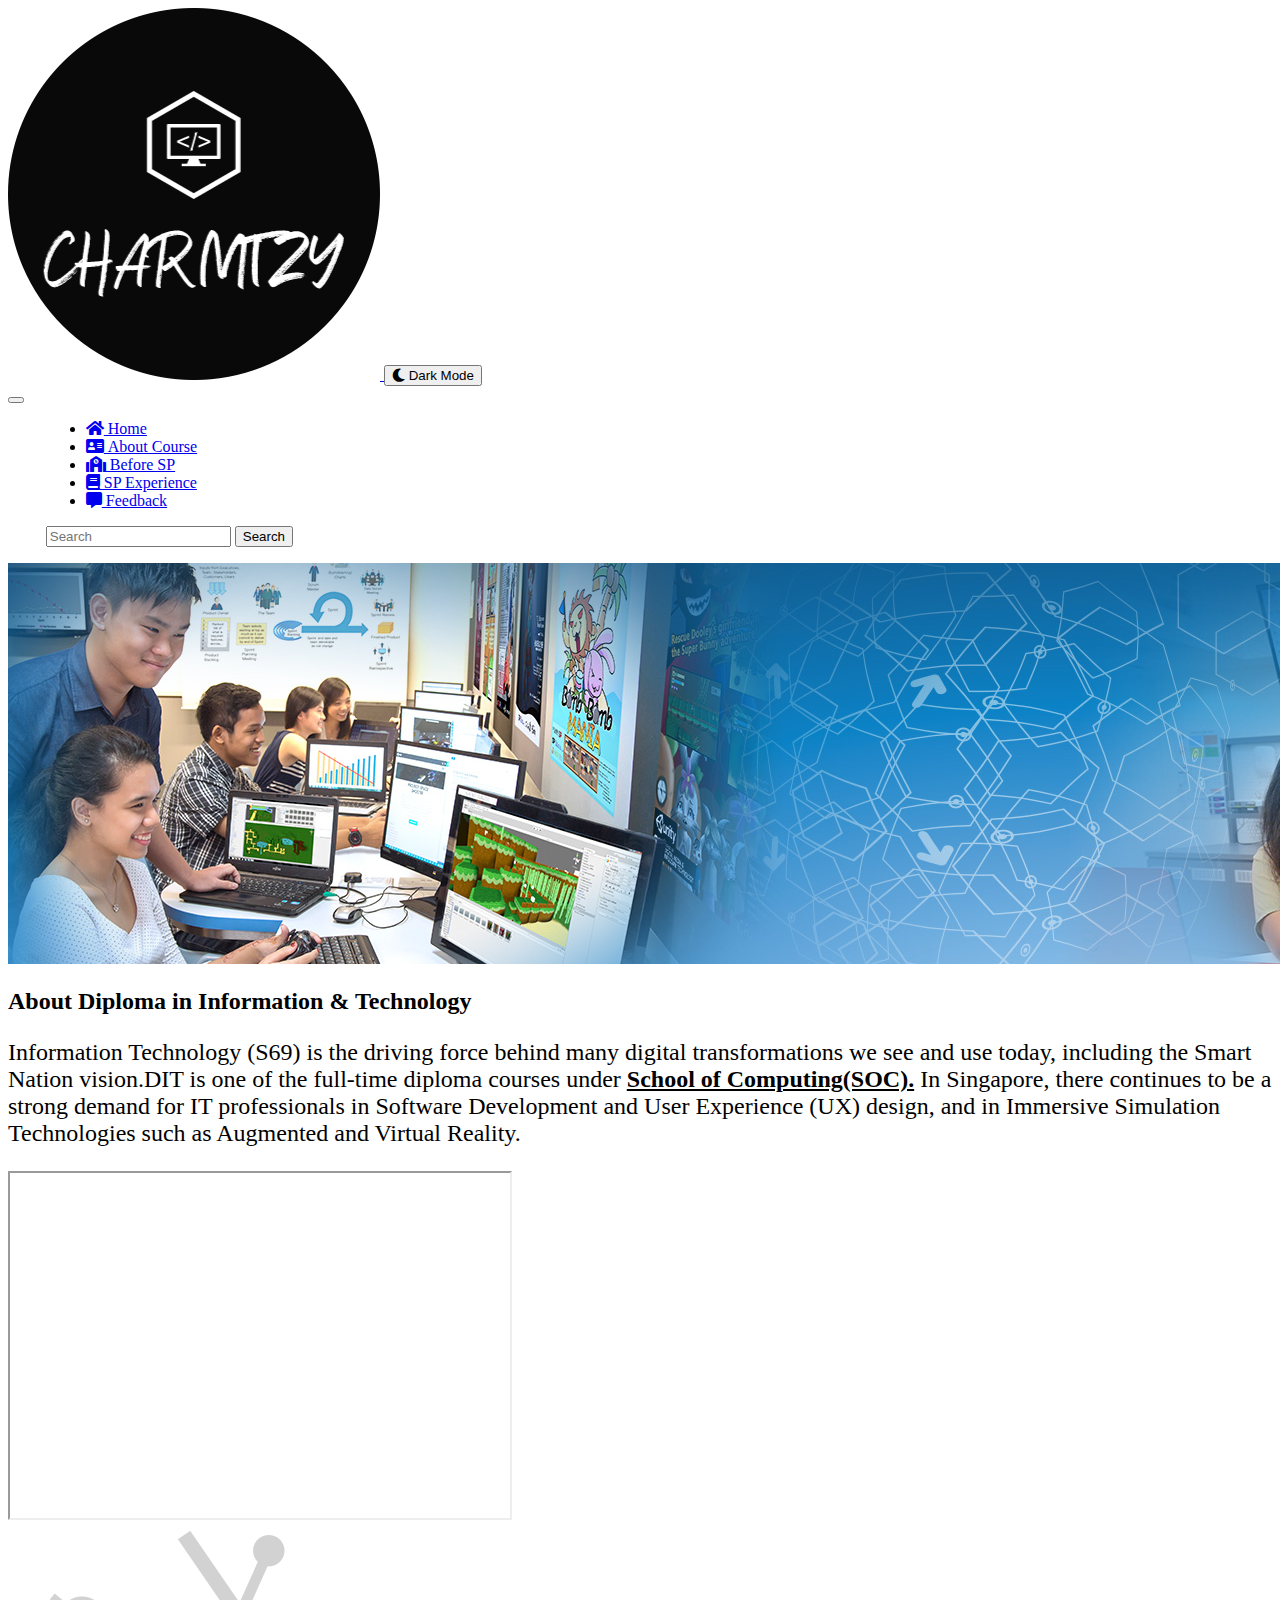
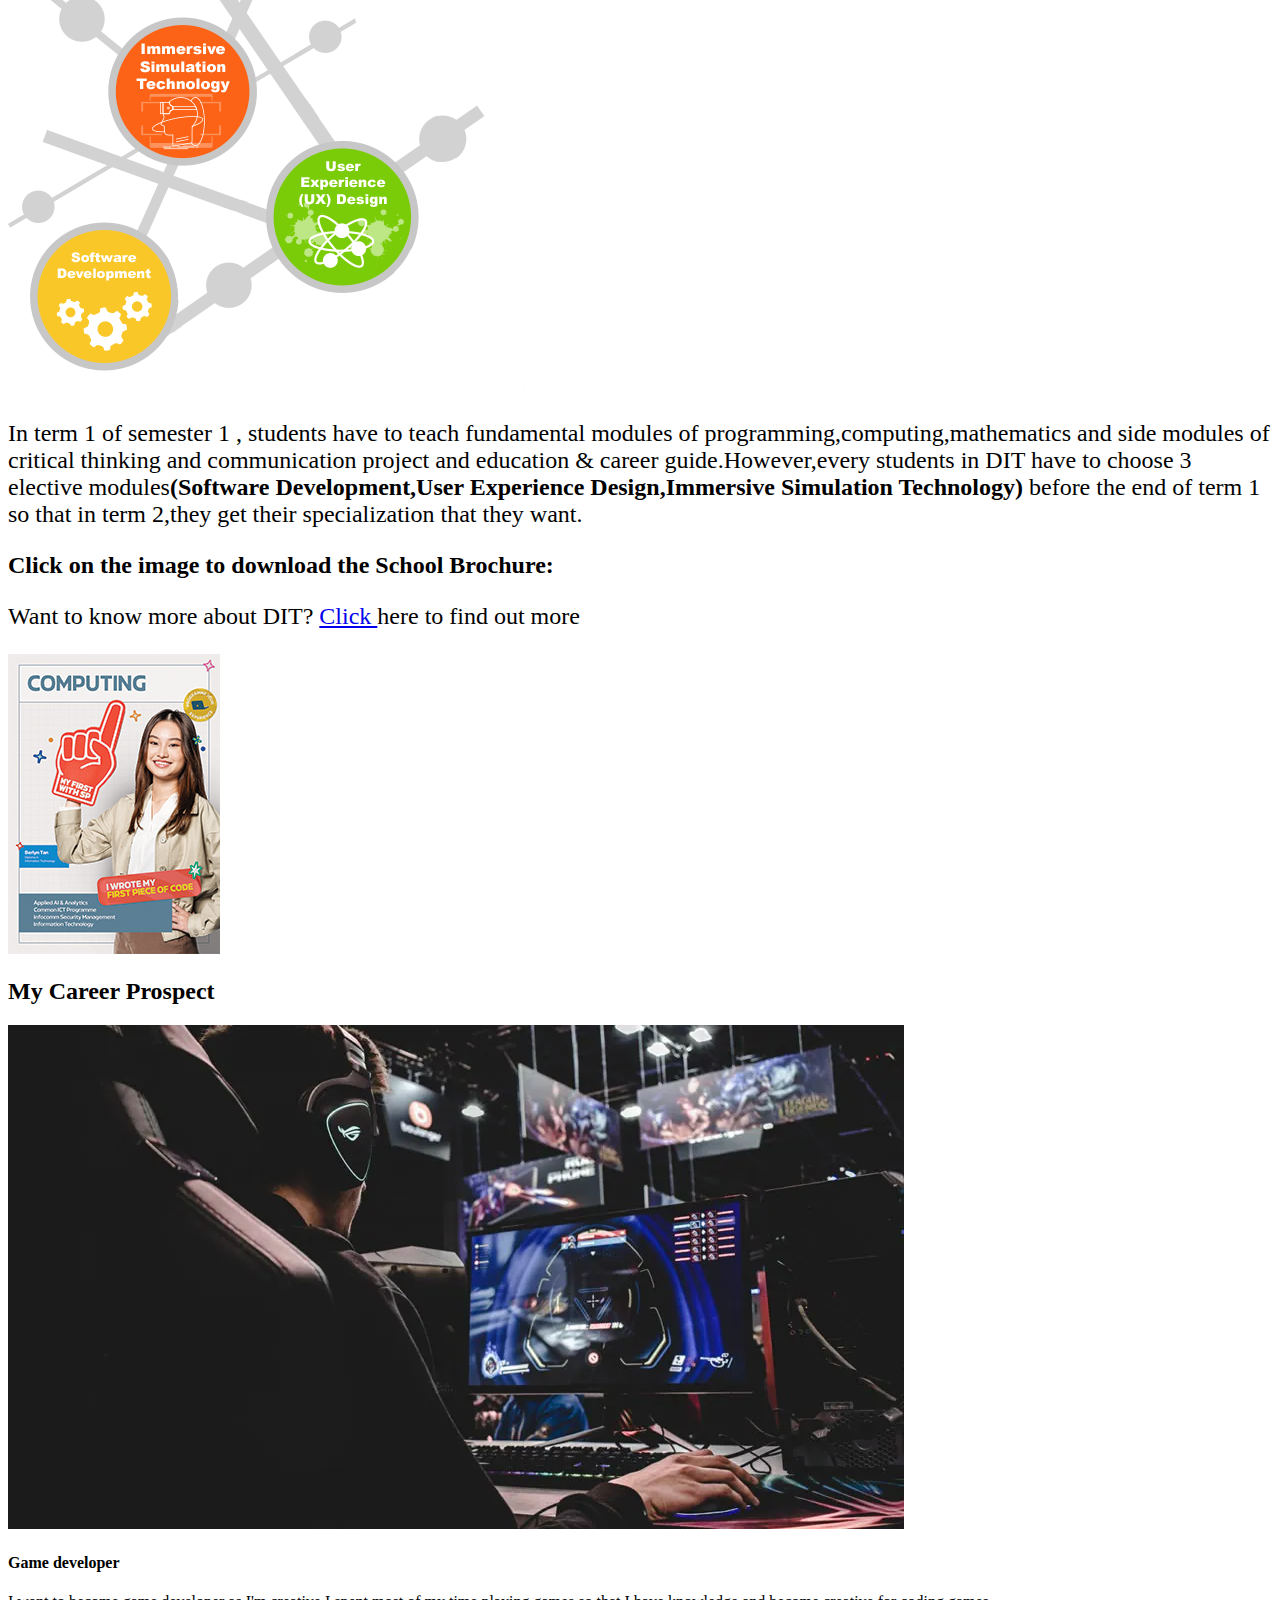
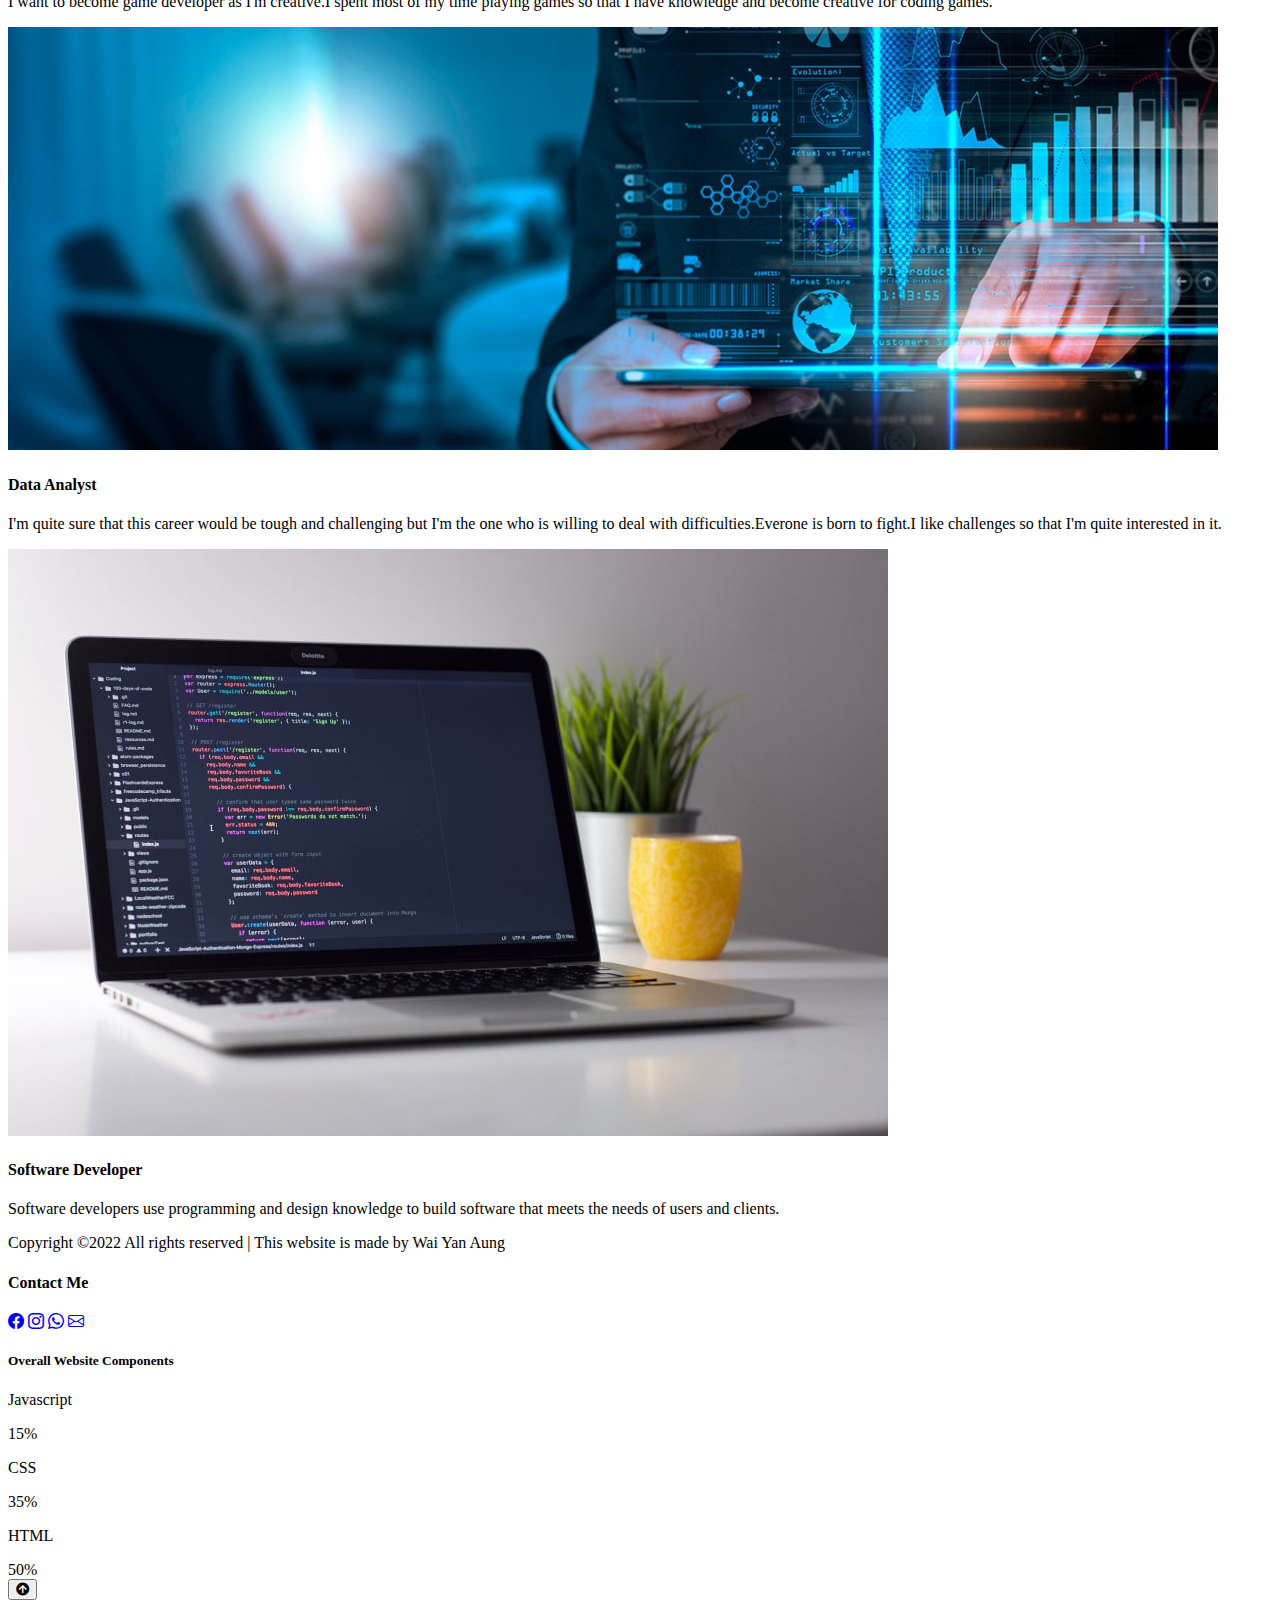
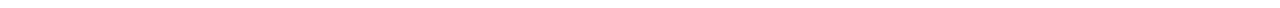
==== about.html @ 0ea8e31c "Add files via upload" ====
<!DOCTYPE html>
<html lang="en" dir="ltr">
  <!-- Image Credit
  looka Logo creator from Google
  SP photo from Education Website -->

  <head>
    <meta charset="utf-8" />
    <title>DIT🤩</title>
    <!-- Icon for webiste 16x16 -->
    <link rel="shortcut icon" href="./Graphics/Home/icon.jpg" />
    <meta name="viewport" content="width=device-width, initial-scale=1.0" />
    <link rel="stylesheet" href="css/style.css" />
    <!-- Bootstrap link to place items -->
    <link
      href="https://cdn.jsdelivr.net/npm/bootstrap@5.2.0-beta1/dist/css/bootstrap.min.css"
      rel="stylesheet"
      integrity="sha384-0evHe/X+R7YkIZDRvuzKMRqM+OrBnVFBL6DOitfPri4tjfHxaWutUpFmBp4vmVor"
      crossorigin="anonymous"
    />
    <link
      rel="stylesheet"
      href="https://cdnjs.cloudflare.com/ajax/libs/font-awesome/5.15.4/css/all.min.css"
    />
    <link rel="stylesheet" href="https://cdn.jsdelivr.net/npm/bootstrap-icons@1.9.1/font/bootstrap-icons.css">
    <script
      src="https://cdn.jsdelivr.net/npm/bootstrap@5.2.0-beta1/dist/js/bootstrap.bundle.min.js"
      integrity="sha384-pprn3073KE6tl6bjs2QrFaJGz5/SUsLqktiwsUTF55Jfv3qYSDhgCecCxMW52nD2"
      crossorigin="anonymous"
    ></script>
  </head>

  <body>
    <nav class="navbar navbar-expand-lg navbar-dark bg-dark">
      <div class="container-fluid">
        <div class="navbar-brand">
          <a
            href="https://www.tiktok.com/@charmtzy?_t=8UWC2dqoBMo&_r=1"
            target="_blank"
            class="home-link"
          >
            <img src="./Graphics/Home/logo.png" class="logo" alt="logo"/>
          </a>
          <button onclick="switch_theme('dark')" class="btn btn-light" id="mode">
            <i class="fas fa-moon"></i>&nbsp;Dark Mode
          </button>
        </div>
        <!-- toggle navbar button in the mobile view-->
        <button
          class="navbar-toggler"
          type="button"
          data-bs-toggle="collapse"
          data-bs-target="#navbarColor01"
          aria-controls="navbarColor01"
          aria-expanded="false"
          aria-label="Toggle navigation"
        >
          <span class="navbar-toggler-icon"></span>
        </button>
        <!-- nav elements in the toggle navbar and toggle navbar show them after clicking -->
        <div class="collapse navbar-collapse" id="navbarColor01" style="margin-left: 1cm">
          <!--nav-link hyperlink to the next pages after clicking-->
          <ul class="navbar-nav me-auto mb-2 mb-lg-0">
            <li class="nav-item">
              <a class="nav-link" href="./index.html" aria-current="page">
                <i class="fas fa-home"></i>&nbsp;Home
              </a>
            </li>
            <li class="nav-item">
              <a class="nav-link active" href="./about.html">
                <i class="fas fa-address-card"></i>&nbsp;About Course
              </a>
            </li>
            <li class="nav-item">
              <a class="nav-link" href="./BeforeSP.html"> <i class="fas fa-school fa-1px"></i>&nbsp;Before SP </a>
            </li>
            <li class="nav-item">
              <a class="nav-link" href="./SPexp.html">
                <i class="fas fa-book"></i>&nbsp;SP Experience
              </a>
            </li>
            <li class="nav-item">
              <a class="nav-link" href="./feedback.html">
                <i class="fas fa-comment-alt"></i>&nbsp;Feedback
              </a>
            </li>
          </ul>

          <!-- Search Bar in Navigation bar-->
          <form class="d-flex" role="search">
            <input
              class="form-control me-2"
              type="search"
              id="query"
              placeholder="Search"
              aria-label="Search"
            />
            <button class="btn btn-outline-light" type="button" onclick="google()">Search</button>
          </form>
              <!-- Clock in Navigation Bar -->
              <div class="main">
                <div class="clockContainer">
                <p id="date"></p>
                <p id="time"></p>
                <span id="hours" class="clockpart"></span>
                <span id="colon1" class="clockmin"></span>
                <span id="minutes" class="clockpart"></span>
                <span id="colon2" class="clockmin"> </span>
                <span id="seconds" class="clockpart"></span>
                <span id="ampm" class="clockpart"></span>
                </div>
                </div>

        </div>
      </div>
    </nav>
    <!--End of  navigation bar -->

<!-- page image -->
    <img src="./Graphics/about/img1.jpg" class="img-fluid" alt="DIT">

    <!-- About Course with youtube video  -->
    <div class="container-fluid DIT text-md-center pb-3">
        <h2 ><strong>About Diploma in Information & Technology</strong></h2>
        <p  style="font-size:24px ">Information Technology (S69) is the driving force behind many
        digital transformations we see and use today, including the Smart Nation vision.DIT is one
        of the full-time diploma courses under
        <a href="https://www.sp.edu.sg/soc" target="_blank" style="color: black">
        <strong>School of Computing(SOC).</strong></a>
        In Singapore, there continues to be a strong demand for IT professionals in Software 
        Development and User Experience (UX) design, and in Immersive Simulation Technologies 
        such as Augmented and Virtual Reality.</p>
        <!--  YouTube Video -->
        <iframe  width="500" height="345" src="https://youtube.com/embed/0rhYZijahk8">
        </iframe>
      </div>
    <!-- End of about course -->

    <!-- course highlight -->
    <div class="container-fluid course-high text-center p-3">
      <!-- Stack the columns on mobile by making one full-width and the other half-width -->
      <div class="row">
        <div class=" col">
          <img src="./Graphics/about/img2.png" alt="Course Highlight">
        </div>
        <div class="col">
          <p class="high-words" style="font-size:24px">In term 1 of semester 1 , students have to teach
          fundamental modules of programming,computing,mathematics and side modules of critical thinking
          and communication project and education & career guide.However,every students in DIT have to
          choose 3 elective modules<strong>(Software Development,User Experience Design,Immersive 
          Simulation Technology)</strong> before the end of term 1 so that in term 2,they get their 
          specialization that they want.</p>
        </div>
      </div>
    </div>

    <!-- cover for School Brochure -->
    <div class="container-fluid Brochure text-center p-3">
      <div class="row">
        <div class="col-md-8 p-3 ">
          <p style="font-size:24px">
          <strong>Click on the image to download the School Brochure:
        </strong>
        </p>
        <p style="font-size:24px">
        Want to know more about DIT?
        <a href="https://www.sp.edu.sg/soc/courses/full-time-diplomas/information-technology" target="_blank">Click </a> here to find out more
        </p>


        </div>
        <div class="col-6 col-md-4 p-3">
        <a href="https://www-sp-edu-sg-admin.cwp.sg/docs/default-source/publications/academic-brochures/250322_web_schoolbrochure_soc.pdf" target="_blank">
          <img  src="./Graphics/about/cover.jpg" alt="School Brochure">
        </a>
        </div>
      </div>
    </div> 

    <!-- Career Prospect -->
    <div class="container-fluid career text-center p-3">
      <h2>My Career Prospect</h2>
      <div class="row">
        <div class="col-sm-4 GameDev">
          <img  src="./Graphics/about/career2.jpg" alt="Game Development">
          <h4>Game developer</h4>
          <p>I want to become game developer as I'm creative.I spent most of my time playing games so that I have knowledge and become creative
            for coding games.</p>
        </div>

        <div class="col-sm-4 Data">
          <img src="./Graphics/about/career3.jpg" alt="Data Analyst">
          <h4>Data Analyst</h4>
          <p>I'm quite sure that this career would be tough and challenging but I'm the one who is willing to deal with difficulties.Everone is 
            born to fight.I like challenges so that I'm quite interested in it.
          </p>
        </div>

        <div class="col-sm-4 Soft">
          <img src="./Graphics/about/career1.jpg" alt="Software Developer">
          <h4>Software Developer</h4>
          <p>Software developers use programming and design knowledge to build software that meets the needs of users and clients.
          </p>
        </div>

      </div>
    </div>
<!-- Footer -->
    <footer>
      <div class="container-fluid p-0">
        <div class="row text-left">
          <div class="col-md-5 col-sm-5">
            <p>Copyright ©2022 All rights reserved | This website is made by
              <span> Wai Yan Aung</span>
            </p>
          </div>

          <div class="col-md-2 col-sm-12">
            <h4 class="text-light">Contact Me </h4>
            <div class="column text-light">
              <a href="https://www.facebook.com/profile.php?id=100025060720474" class="bi bi-facebook" target="_blank"></a>
              <a href="https://www.instagram.com/stay_free04/" class="bi bi-instagram" target="_blank"></a>
              <a href="https://wa.me/6588779884?text=" class="bi bi-whatsapp" target="_blank"></a>
              <a href="mailto:WAIYAN.22@ichat.sp.edu.sg" class="bi bi-envelope" target="_blank"></a>
            </div>
          </div>

  <!-- Progress bar -->  
          <div class="col-md-4 col-sm-12">
            <h5 class="text-light">Overall Website Components</h5>
            <p>Javascript</p>
            <div class="progress">
              <div class="progress-bar" role="progressbar" aria-label="Example with label" style="width: 15%;" aria-valuenow="15" aria-valuemin="0" aria-valuemax="100">15%</div>
            </div>
            <p>CSS</p>
            <div class="progress">
              <div class="progress-bar bg-success" role="progressbar" aria-label="Success example" style="width: 35%" aria-valuenow="35" aria-valuemin="0" aria-valuemax="100">35%</div>
            </div>
            <p>HTML</p>
            <div class="progress">
              <div class="progress-bar bg-info" role="progressbar" aria-label="Info example" style="width: 50%" aria-valuenow="50" aria-valuemin="0" aria-valuemax="100">50%</div>
            </div>
          </div>
        </div>
      </div>
    </footer>
      <!-- End of Progress bar -->  
<!-- End of footer  -->

  <button onclick="scrollToTop()" class="btn rounded-circle btn-outline-info scrollToTop"><i class="fas fa-arrow-circle-up"></i></button>
    <script src="./javascript/index.js"></script>
    
    </body>
    </html>
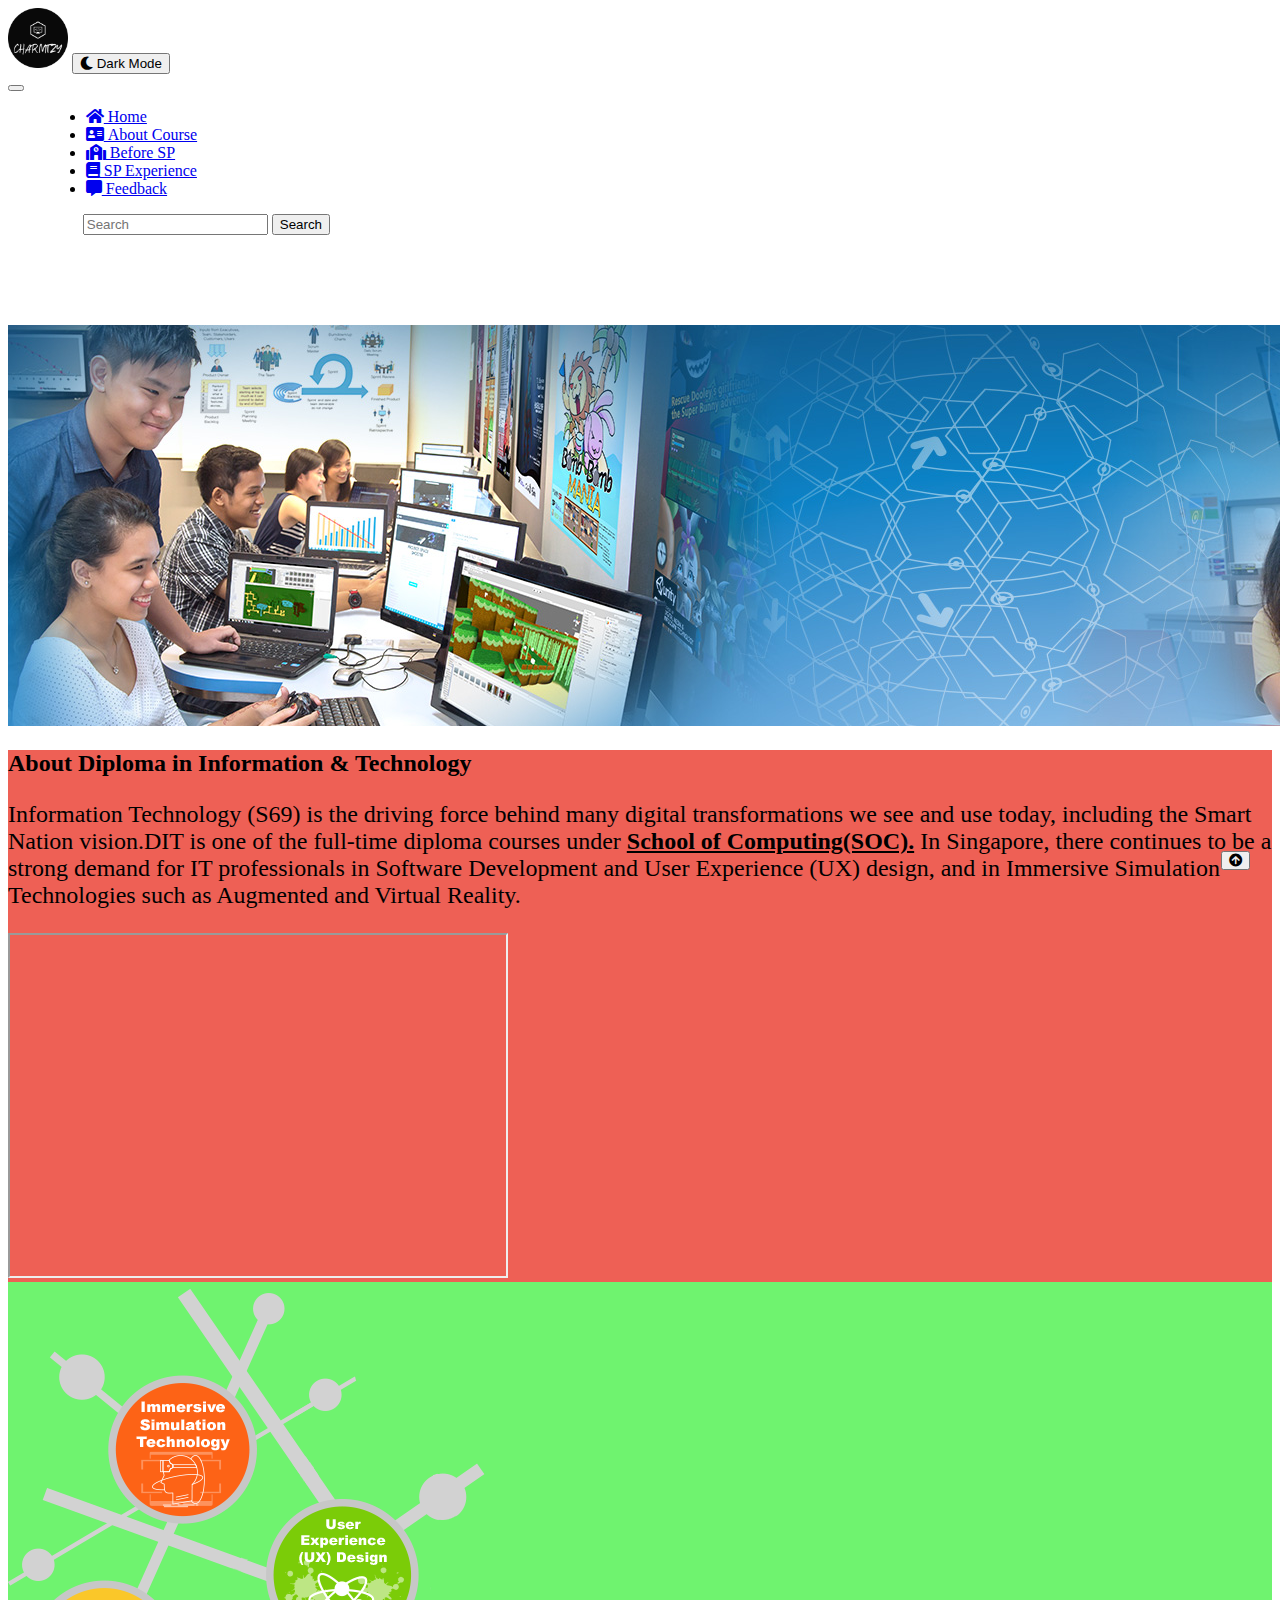
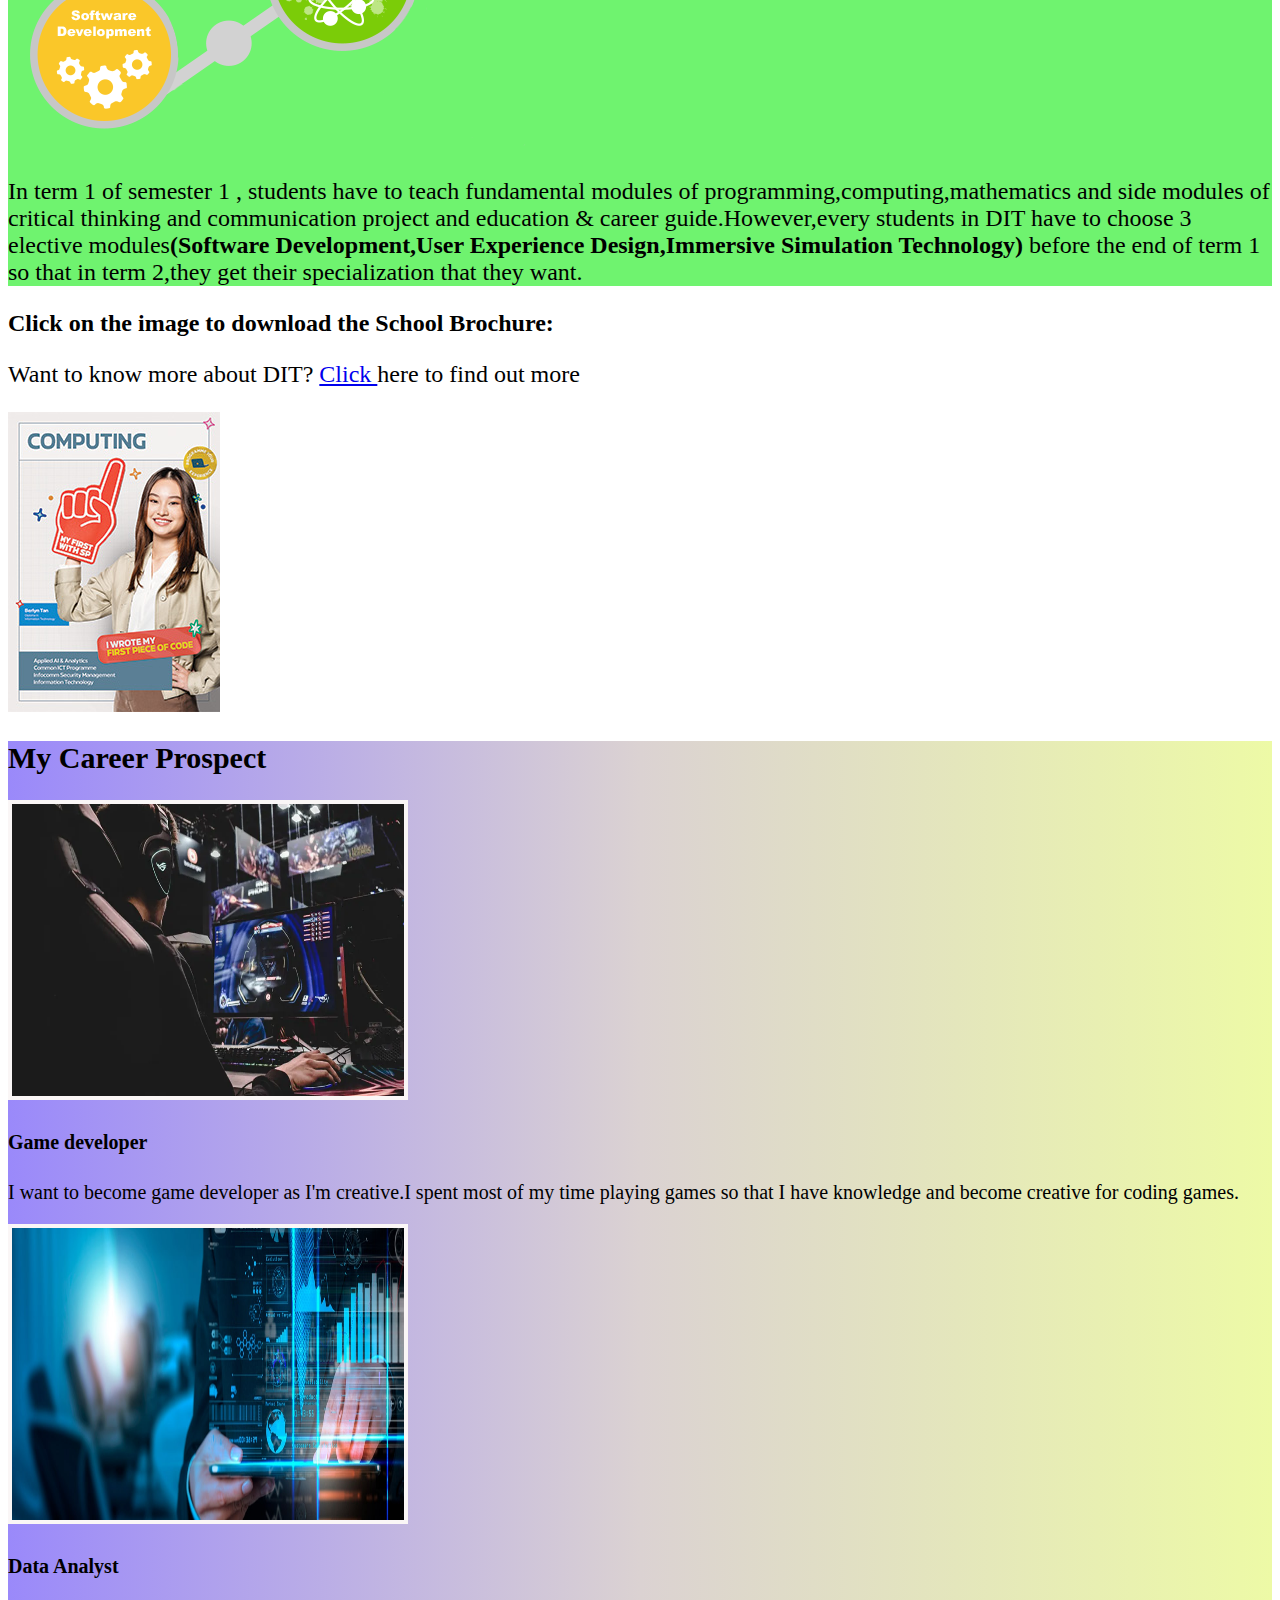
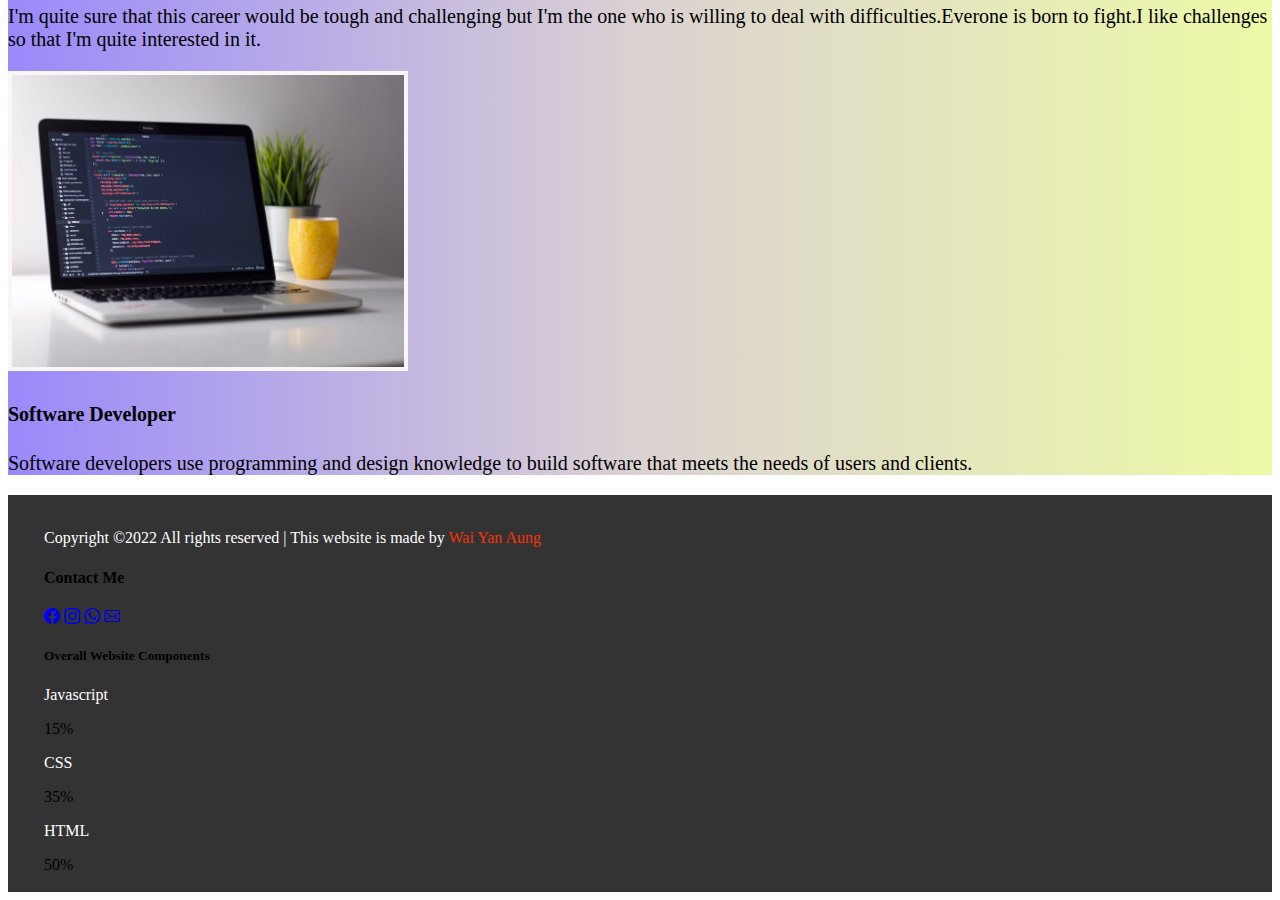
==== commit 930c73f5: "Update about.html" ====
--- a/about.html
+++ b/about.html
@@ -10,7 +10,7 @@
     <!-- Icon for webiste 16x16 -->
     <link rel="shortcut icon" href="./Graphics/Home/icon.jpg" />
     <meta name="viewport" content="width=device-width, initial-scale=1.0" />
-    <link rel="stylesheet" href="css/style.css" />
+    <link rel="stylesheet" href="./CSS/style.css" />
     <!-- Bootstrap link to place items -->
     <link
       href="https://cdn.jsdelivr.net/npm/bootstrap@5.2.0-beta1/dist/css/bootstrap.min.css"
@@ -251,4 +251,4 @@
     <script src="./javascript/index.js"></script>
     
     </body>
-    </html>+    </html>
--- a/CSS/style.css
+++ b/CSS/style.css
@@ -0,0 +1,663 @@
+@charset "utf-8";
+* {
+  box-sizing: border-box;
+}
+
+body {
+  font-family: montserrat;
+  overflow-x: hidden;
+}
+
+/* Table of content for index.html page
+  1.Navigation Bar
+  2.Intro Photo Large
+  3.Intro Photo Writing
+  4.Interest Cards
+  5.Value Cards
+  6.Game
+  7.Footer
+  8.scroll bar
+  9.Back to top button*/
+
+  /* ============
+    Navigation Bar
+   ============ */
+.home-link {
+  background-color: transparent;
+  text-decoration: none;
+}
+
+.home-link:hover {
+  background-color: transparent;
+}
+
+.logo {
+  width: 60px;
+  cursor: pointer;
+}
+
+.nav-item a {
+  width: max-content;
+  border-radius: 5px;
+  margin-right: 20px;
+}
+
+.nav-item a:hover {
+  background: #1b9bff;
+  transition: 0.5s;
+  transform: scale(1.1);
+}
+
+.switch {
+  display: inline;
+  position: relative;
+  width: 60px;
+  height: 34px;
+}
+
+.switch input {
+  opacity: 0;
+  width: 0;
+  height: 0;
+}
+
+/* clock */
+.main {
+  height: 10vh !important;
+  display: flex;
+  align-items: center;
+  flex-direction: column;
+  justify-content: center;
+  width: 80%;
+  padding: 20px;
+  color:black;
+  }
+  
+  .main div {
+  border-radius: 0px;
+  background: #fff;
+  width: 60%;
+  max-width: 450px;
+  height: auto;
+  position: relative;
+  border: 1px white solid;
+  text-align: center;
+  font-size: 18px;
+  }
+
+  .clockpart{
+  padding:0px !important;
+  min-width:10px !important;
+  display: inline-block;
+  }
+  .clockmin{
+  padding:0px !important;
+  width:5px !important;
+  min-width:5px !important;
+  display: inline-block;
+  }
+
+
+/* search  */
+.search-btn {
+  float: right;
+}
+
+/* intro css */
+.intro1{
+  font-size: 40px;
+}
+
+.introX{
+  width:100%;
+  height:300px;
+  background:linear-gradient(to right,rgb(72, 72, 167), rgb(190, 178, 233), rgb(42, 42, 110));
+}
+
+ /* ============
+    Intro Photo Large
+   ============ */ 
+.introphoto img {
+  width: 100%;
+}
+
+/* ============
+    Intro Photo and Writing
+   ============ */
+.grid-1 {
+  display: grid;
+  grid-template-columns: auto auto auto;
+  gap: 50px;
+  justify-content: center;
+}
+
+.grid-1 {
+  padding-top: 80px;
+}
+
+.photo img {
+  margin-top: 10px;
+  width: 140px;
+  height: 140px;
+  border-radius: 70%;
+  margin: 20px;
+  float: left;
+}
+
+.intro {
+  margin-top: 10px;
+  text-align: justify;
+}
+
+/* ============
+    Interest cards
+   ============ */
+
+/* heading of the interest cards */
+header {
+  background: rgba(218, 111, 4, 0.555);
+  display: flex;
+  color: white;
+}
+header:before,
+header:after {
+  content: "";
+  margin: auto 1em;
+  border-bottom: solid 1px;
+  flex: 1;
+}
+h1 {
+  position: relative;
+  padding: 0.25em 1em;
+  overflow: hidden;
+  background: linear-gradient(white, white) no-repeat top center,
+    linear-gradient(white, white) no-repeat bottom center;
+  background-size: calc(100% - 1.7em) 1px;
+
+}
+h1:before,
+h1:after {
+  content: "";
+  position: absolute;
+  top: 0;
+  left: 0;
+  bottom: 0;
+  right: 0;
+  border: solid 1px;
+  border-top: none;
+  border-bottom: none;
+  transform: skew(45deg);
+}
+h1:after {
+  transform: skew(-45deg);
+}
+
+/*Interst Cards Styling */
+.h1 {
+  padding: top 10px;
+}
+
+.d-flex {
+  width: 80%;
+  margin-left: 37px;
+}
+
+.interestsContent .card {
+  box-shadow: -3px 3px 3px 2px rgba(0, 0, 0, 20%), 3px 3px 3px 2px rgba(0, 0, 0, 20%);
+  padding: 0;
+  border-radius: 20px;
+}
+.card1:hover{
+  transform: scale(1.1);
+}
+.card-text{
+  font-size: 20px;
+}
+/* adjusting the size,position and box shadow of img-card */
+.img-comp-container {
+  position: relative;
+  height: 200px;
+  width: 260px;
+  box-shadow: 8px 8px 29px -9px rgba(0, 0, 0, 0.67);
+  border-radius: 25px;
+}
+/* overlap the image1 with same size */
+.img-comp-img {
+  position: absolute;
+  width: auto;
+  height: auto;
+  overflow: hidden;
+}
+
+.img-comp-img img {
+  display: block;
+  border-radius: 25px;
+}
+
+.change_img {
+  background-color: transparent;
+  border-color: transparent;
+}
+
+
+
+/* ============
+    Value cards
+   ============ */
+
+.myvalue{
+text-align:center;
+}
+
+.cover {
+  width: 100%;
+  height: 55vmin;
+  background: url("../Graphics/Home/value.jpg");
+  background-position: -24rem -19rem;
+  background-size: 150%;
+  position: relative;
+}
+
+.cover .overlay {
+  position: absolute;
+  top: 0;
+  left: 0;
+  width: 100%;
+  height: 100%;
+  z-index: 999;
+}
+
+.cover .content {
+  width: 100%;
+  height: 100%;
+  background: rgba(0, 0, 0, 0.7);
+  padding-top: 19vmin;
+}
+
+.cover .content > h2 {
+  font-family: var(--Patua);
+  font-size: 6vmin;
+  color: whitesmoke;
+}
+
+.rect:hover{
+  transform: scale(1.1); 
+}
+.numbers .rect {
+  position: relative;
+  z-index: 1;
+  background: white;
+  color:black;
+  width: 17rem;
+  height: 12rem;
+  padding-top: 3.5vmin;
+  margin: 1rem;
+  border-radius: 0.5em;
+  box-shadow: 1px 2px 50px 0px rgba(255, 0, 0, 0.349);
+}
+
+.numbers {
+  margin-top: -15vmin;
+}
+
+.numbers .rect h1 {
+  font-size: 5rem;
+  color: tomato;
+}
+
+
+/* ============
+    Personalities
+   ============ */
+
+   .section {
+    background: var(--bggradient);
+  }
+
+  .section img{
+    width:50%;
+  }
+  
+  .section .col-md-12 > p {
+    padding: 0 4em;
+    padding-bottom: 2em;
+    color: var(--light-gray);
+    font-size: 3vmin;
+  }
+  /* font name and background color for whole page */
+  :root {
+    --bggradient: linear-gradient(to bottom, #dd2476, #ff512f);
+    --light-gray: rgba(255, 255, 255, 0.877);
+  }
+
+
+/* ============
+    Footer
+   ============ */
+
+footer {
+  background: rgba(5, 5, 5, 0.815);
+  overflow-x: hidden;
+  padding: 2vmin 4vmin;
+}
+footer p{
+  color:white;
+}
+footer p > span {
+  color: #f8320a;
+}
+
+footer input {
+  border: none !important;
+}
+
+footer input::placeholder {
+  color: white !important;
+}
+
+footer .input-group .input-group-text {
+  background: var(--bggradient);
+  border: none;
+}
+
+.sticky {
+  position: fixed;
+  top: 0;
+  width: 100%;
+  background: rgba(111, 45, 45, 0.815);
+  z-index: 9999;
+  transition: all 1.5s ease;
+}
+
+  /* ============
+   Scroll Bar
+   ============ */
+::-webkit-scrollbar{
+  width:15px;
+}
+::-webkit-scrollbar-track{
+  box-shadow:inset 0 0 2px grey;
+  border-radius:10px;
+}
+::-webkit-scrollbar-thumb{
+  background: rgb(133,26,232);
+  background:linear-gradient(180deg,rgba(133,26,232,1)15%,rgba(42,0,255,1)84%);
+  border-radius:10px;
+}
+
+/* Table of content for about.html
+1.career css
+2.DIT */
+
+/*  ============
+ career css
+  ============ */
+  .career{
+    font-size: 20px;
+    background:linear-gradient(to right,rgb(154, 137, 250),rgb(219, 210, 210),rgb(237, 250, 166));
+  }
+
+  .GameDev img{
+    width:400px;
+    height:300px;
+    border:solid 4px rgb(250, 246, 246)
+  }
+  .Data img{
+    width:400px;
+    height:300px;
+    border:solid 4px rgb(250, 246, 246)
+  }
+  .Soft img{
+    width:400px;
+    height:300px;
+    border:solid 4px rgb(250, 246, 246)
+  }
+
+  .DIT{
+    background: #ee6055;
+  }
+  .course-high{
+    background-color: rgb(111, 243, 111);
+  }
+  .detail{
+    background-color: #f52111;
+  }
+  
+/* Table of content for BeforeSP.html
+1.img of sch life
+2.certificates
+3.Friend
+4.Free time 
+ */
+
+/*  ============
+ img of past school
+  ============ */
+  .schlife{
+    background:linear-gradient(to right,rgb(61, 195, 233), rgb(219, 213, 240), rgb(102, 160, 99));
+  }
+  .school{
+    font-size:20px;
+  }
+  .pastschool1 img{
+    border:5px solid white;
+  }
+  .pastschool2 img{
+    width:220px;
+    height:140px;
+    border:5px solid white;
+  }
+
+  /*  ============
+  Certificates
+  ============ */
+
+  .card-title{
+    font-size:20px;
+  }
+  .card-body{
+    background:linear-gradient(to right,rgb(138, 240, 144), rgb(170, 165, 190), rgb(234, 220, 233));
+  }
+
+  /*  ============
+  Friend
+  ============ */
+  .friend{
+    background:linear-gradient(to right,rgb(241, 228, 177), rgb(239, 197, 197), rgb(172, 221, 241));
+  }
+
+  .friend img{
+    width: 200px;
+    height:200px;
+    border:solid 3px rgb(40, 38, 38);
+  }
+
+  .friendT{
+    font-size:20px;
+  }
+
+    /*  ============
+  Free time
+  ============ */
+  .stay-free img{
+    width:300px;
+    height:200px;
+    border: solid 3px rgb(165, 114, 253);
+  }
+  .stay-free p{
+    font-size: 20px;
+  }
+
+
+/* Table of content for SPexp.html
+1.Reason why I joined SP css
+2.CCA
+2.Table
+ */
+
+  /* ============
+  Reason why I joined SP css
+   ============ */
+   .item1{
+    border:5px solid white;
+    margin-top:30px;
+    display: block;
+    margin-left: auto;
+    margin-right: auto;
+    width: 70%;
+   }
+   .item2{
+    padding: 80px 80px;
+    font-size: 20px;
+  }
+  .grid-container{
+    animation-name: grid-container;
+    animation-duration: 10s;
+    animation-iteration-count: infinite;
+    animation-direction: alternate;
+   }
+
+   @keyframes grid-container {
+    0% {
+      background: #ee6055;
+    }
+    25% {
+      background: #60d394;
+    }
+    50% {
+      background: #aaf683;
+    }
+    75% {
+      background: #ffd97d;
+    }
+    100% {
+      background: #ff9b85;
+    }
+  }
+
+   /* ============
+      CCA
+   ============ */
+
+
+    .CCA{
+      background: linear-gradient(#e66465, #9198e5);
+    }
+   .circle-img {
+    width: 220px;
+    height: 220px;
+    border-radius: 70%;
+   }
+
+  /* ============
+  Table
+   ============ */
+
+   .table-responsive-sm{grid-area: table; }
+   .words{
+    grid-area:words;
+    margin: auto;
+    font-size: 20px;
+    margin-left: 5%;
+    margin-right: 5%;
+  }
+   .grid-container1 {
+    display: grid;
+    grid-template-areas:'words table table table ';
+    background:linear-gradient(to right,rgb(186, 184, 220), rgb(202, 106, 106), rgb(130, 148, 91));
+   }
+
+   .td{
+    text-align:center;
+    }
+
+
+/* Table of content of feedback.html
+  1.Feedback form stars
+  2.Feedback form
+   */
+
+  /* ============
+  Feedback form stars
+   ============ */
+
+  .rate {
+      float:left;
+      height: 46px;
+      padding: 100 10px;
+  }
+  .rate:not(:checked) > input {
+      position:absolute;
+      top:-9999px;
+  }
+  .rate:not(:checked) > label {
+      float:right;
+      width:1em;
+      overflow:hidden;
+      white-space:nowrap;
+      cursor:pointer;
+      font-size:30px;
+      color:#ccc;
+  }
+  .rate:not(:checked) > label:before {
+      content: '★ ';
+  }
+  .rate > input:checked ~ label {
+      color: rgb(23, 23, 240);    
+  }
+  .rate:not(:checked) > label:hover,
+  .rate:not(:checked) > label:hover ~ label {
+      color: rgb(86, 86, 235);  
+  }
+  .rate > input:checked + label:hover,
+  .rate > input:checked + label:hover ~ label,
+  .rate > input:checked ~ label:hover,
+  .rate > input:checked ~ label:hover ~ label,
+  .rate > label:hover ~ input:checked ~ label {
+      color: rgb(55, 55, 239);
+  }
+
+    /* ============
+  Feedback form
+   ============ */
+  .form{
+    background: linear-gradient(to right,rgb(191, 207, 228),rgb(243, 255, 246))
+    
+  }
+  /* ============
+  scroll to top button in every page
+   ============ */
+   
+  .scrollToTop {
+    display: flex;
+    flex-direction: column;
+    justify-content: flex-end;
+    align-items: center;
+    user-select: none;
+    position: fixed;
+    bottom: 30px; 
+    right: 30px;
+  }
+
+  @media only screen and (max-width: 600px) and (min-width: 481px) {
+    html, body {
+      overflow-x: hidden;
+    }
+    .grid-container1 {
+      display: block;
+      grid-template-areas:'table table table table';
+   }
+    .table-responsive-sm {
+      width: 100%;
+    }
+    .words{
+      margin-left: none;
+      margin-right: none;
+    }
+  }
+
+  @media only screen and (max-width: 480px) {
+    html, body {
+      overflow-x: hidden;
+    }
+  }